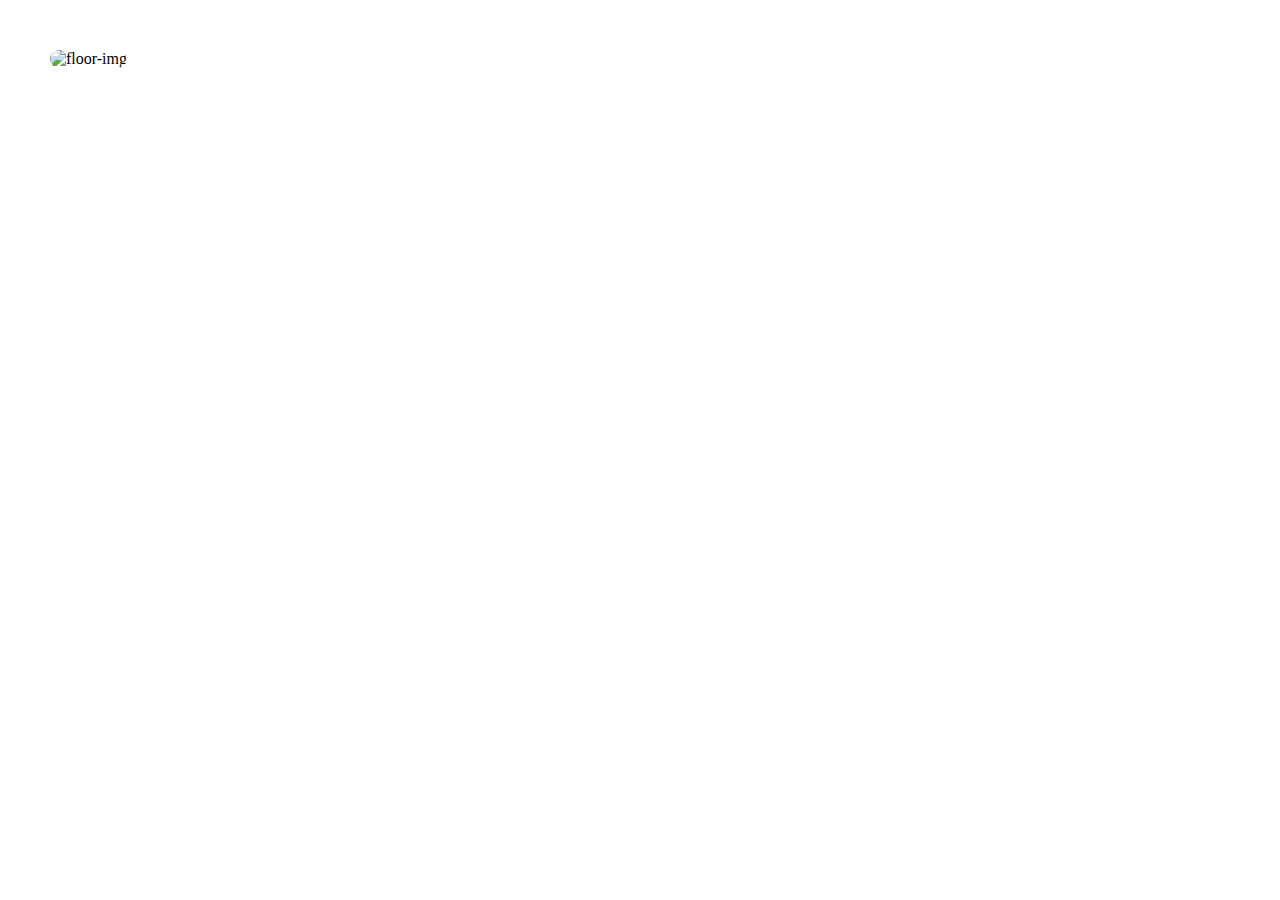
==== card-category/index.html @ fdfd52c2 "commit card category" ====
<!DOCTYPE html>
<html lang="en">
<head>
    <meta charset="UTF-8">
    <meta name="viewport" content="width=device-width, initial-scale=1.0">
    <title>Card category</title>
    <link rel="stylesheet" href="style.css">
</head>
<body>
        <img src="img/unsplash.jpg" alt="floor-img" class="img">
</body>
</html>
---- card-category/style.css ----
*{
    padding: O;
    margin: 0;
}
body{
    width: 90%;
    padding: 50px; 
}
.img{
    width: 100%;
    height: 300px;
    border-radius: 10px;
}
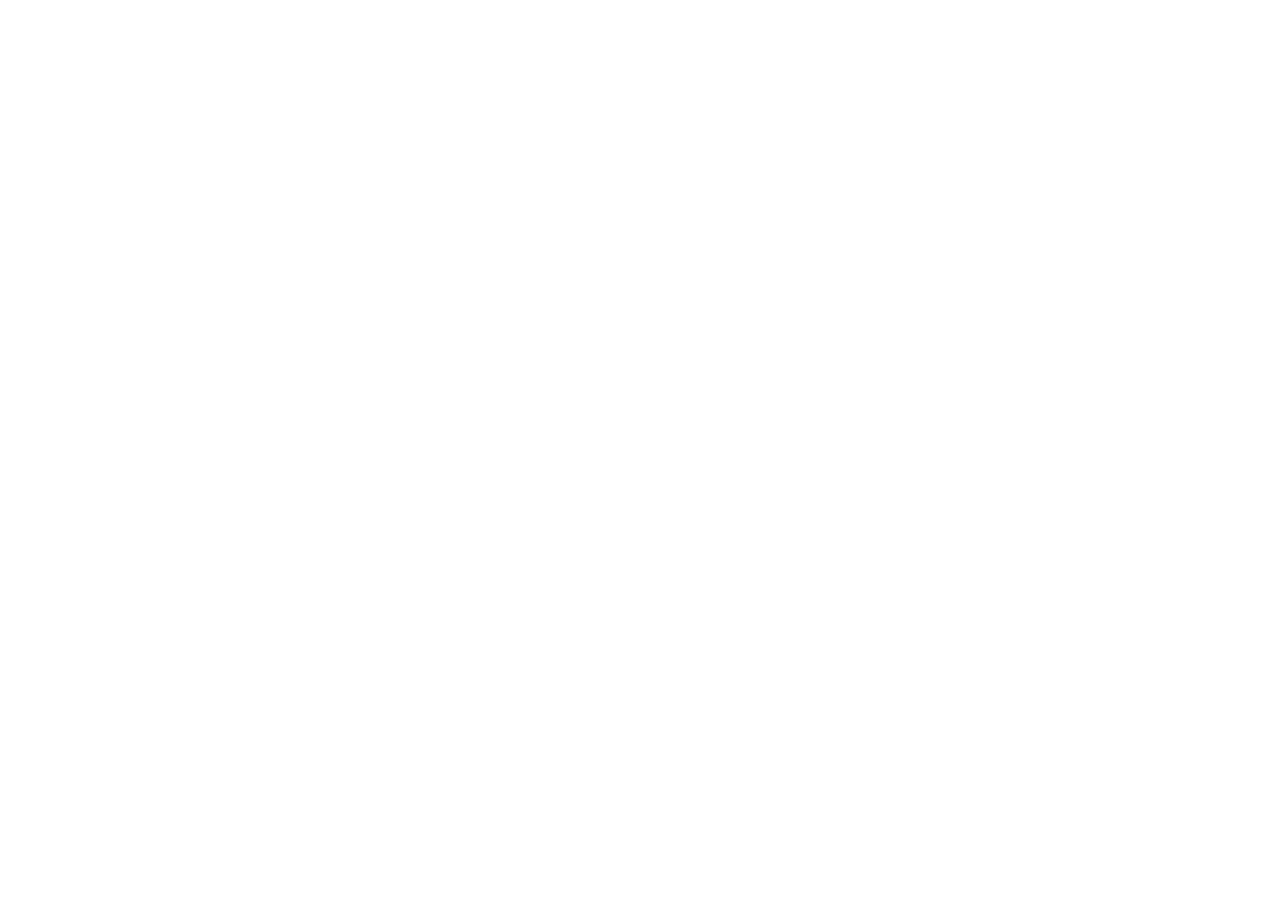
==== commit a6cb1980: "Add a div tag" ====
--- a/card-category/index.html
+++ b/card-category/index.html
@@ -7,6 +7,11 @@
     <link rel="stylesheet" href="style.css">
 </head>
 <body>
-        <img src="img/unsplash.jpg" alt="floor-img" class="img">
+    <div>
+        
+        <h1>Breakfast</h1>
+
+    </div>
+        
 </body>
 </html>--- a/card-category/style.css
+++ b/card-category/style.css
@@ -6,8 +6,16 @@
     width: 90%;
     padding: 50px; 
 }
-.img{
+body > div {
     width: 100%;
     height: 300px;
+    display: flex;
+    justify-content: center;
+    align-items: center;
     border-radius: 10px;
+    background-image: url(img/unsplash.jpg);
+}
+
+h1{
+    color: white;
 }